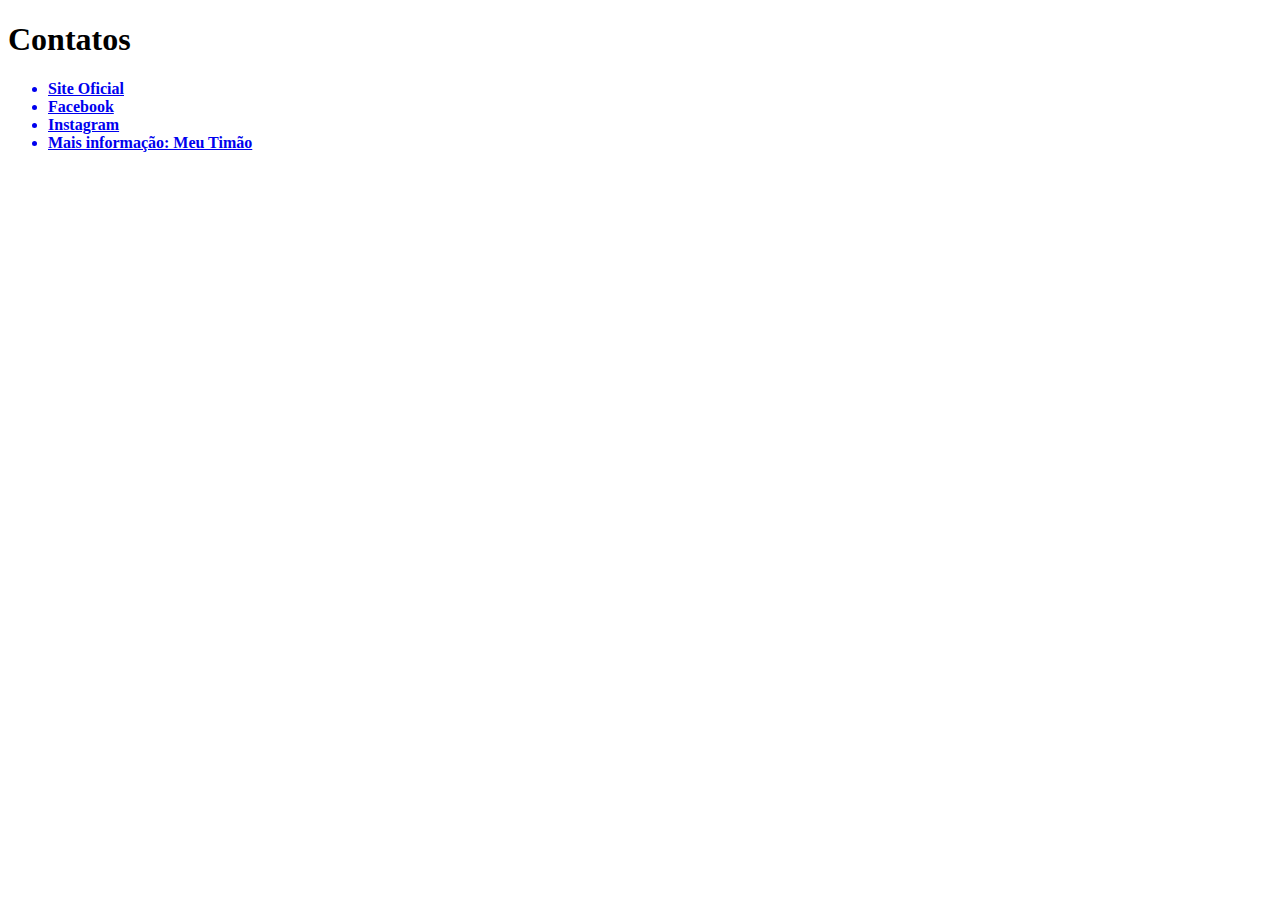
==== contato.html @ 08034580 "Primeira atividade de front-end: HTML" ====
<!DOCTYPE html>
<html lang="pt-br">

<head>
    <meta charset="UTF-8">
    <meta http-equiv="X-UA-Compatible" content="IE=edge">
    <meta name="viewport" content="width=device-width, initial-scale=1.0">
    <title>Contato Corinthians</title>
</head>

<body>

    <h1> Contatos</h1>

    <ul><b>
            <a href="https://www.corinthians.com.br/futebol/feminino/elenco">
                <li>Site Oficial</li>
            </a>
            <a href="https://www.facebook.com/CorinthiansFeminino">
                <li>Facebook</li>
            </a>
            <a href="https://www.instagram.com/corinthiansfutebolfeminino/">
                <li>Instagram</li>
            </a>
            <a href="https://www.meutimao.com.br/corinthians-feminino">
                <li>Mais informação: Meu Timão</li>
            </a>
    </ul> </b>

</body>

</html>
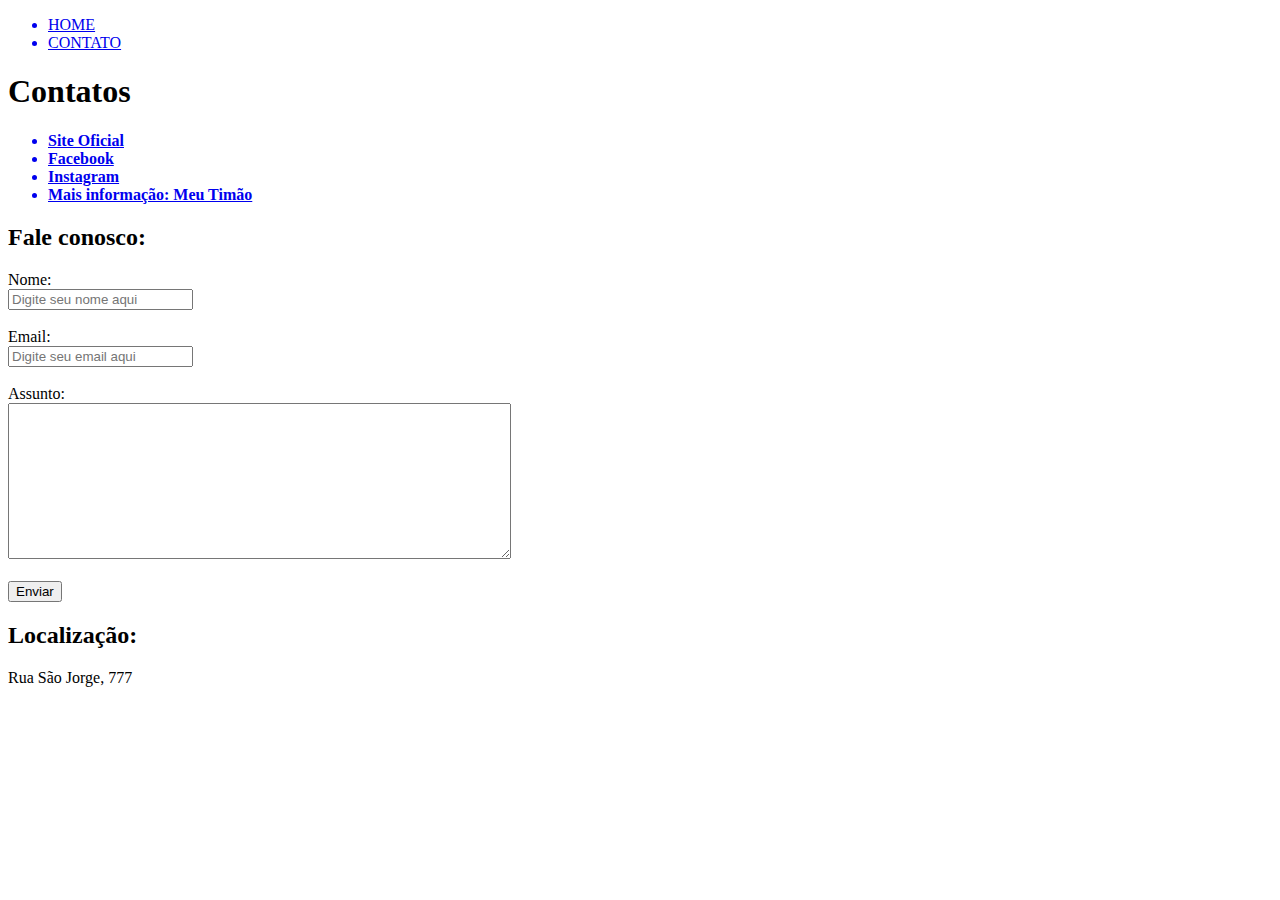
==== commit b44315b5: "primeira atividade de front-end: html" ====
--- a/contato.html
+++ b/contato.html
@@ -9,6 +9,19 @@
 </head>
 
 <body>
+
+    <nav>
+        <header>
+            <ul>
+                <a href="index.html">
+                    <li>HOME</li>
+                </a>
+                <a href="contato.html">
+                    <li>CONTATO</li>
+                </a>
+            </ul>
+        </header>
+    </nav>
 
     <h1> Contatos</h1>
 
@@ -27,6 +40,32 @@
             </a>
     </ul> </b>
 
+    <h2>Fale conosco:</h2>
+
+    <form>
+        <label for="nome">Nome:</label><br>
+        <input type="text" id="nome" placeholder="Digite seu nome aqui">
+        <br><br>
+        <!--Obs: em boas práticas não usamos esse monte de <br> para pular linhas-->
+
+        <label for="email">Email:</label><br>
+        <input type="text" id="email" placeholder="Digite seu email aqui">
+        <br><br>
+
+        <label for="assunto">Assunto:</label><br>
+        <textarea name="assunto" id="assunto" cols="60" rows="10"></textarea>
+        <br><br>
+
+        <button>Enviar</button>
+    </form>
+
+    <h2>Localização:</h2>
+    <p>Rua São Jorge, 777</p>
+    <iframe
+        src="https://www.google.com/maps/embed?pb=!1m18!1m12!1m3!1d117127.26590266505!2d-46.72217358730971!3d-23.4522728523995!2m3!1f0!2f0!3f0!3m2!1i1024!2i768!4f13.1!3m3!1m2!1s0x94ce5ee31dbf9d31%3A0xbb98c8ac09d3a438!2sSport%20Club%20Corinthians%20Paulista!5e0!3m2!1spt-BR!2sbr!4v1655835336277!5m2!1spt-BR!2sbr"
+        width="400" height="150" style="border:0;" allowfullscreen="" loading="lazy"
+        referrerpolicy="no-referrer-when-downgrade"></iframe>
+
 </body>
 
 </html>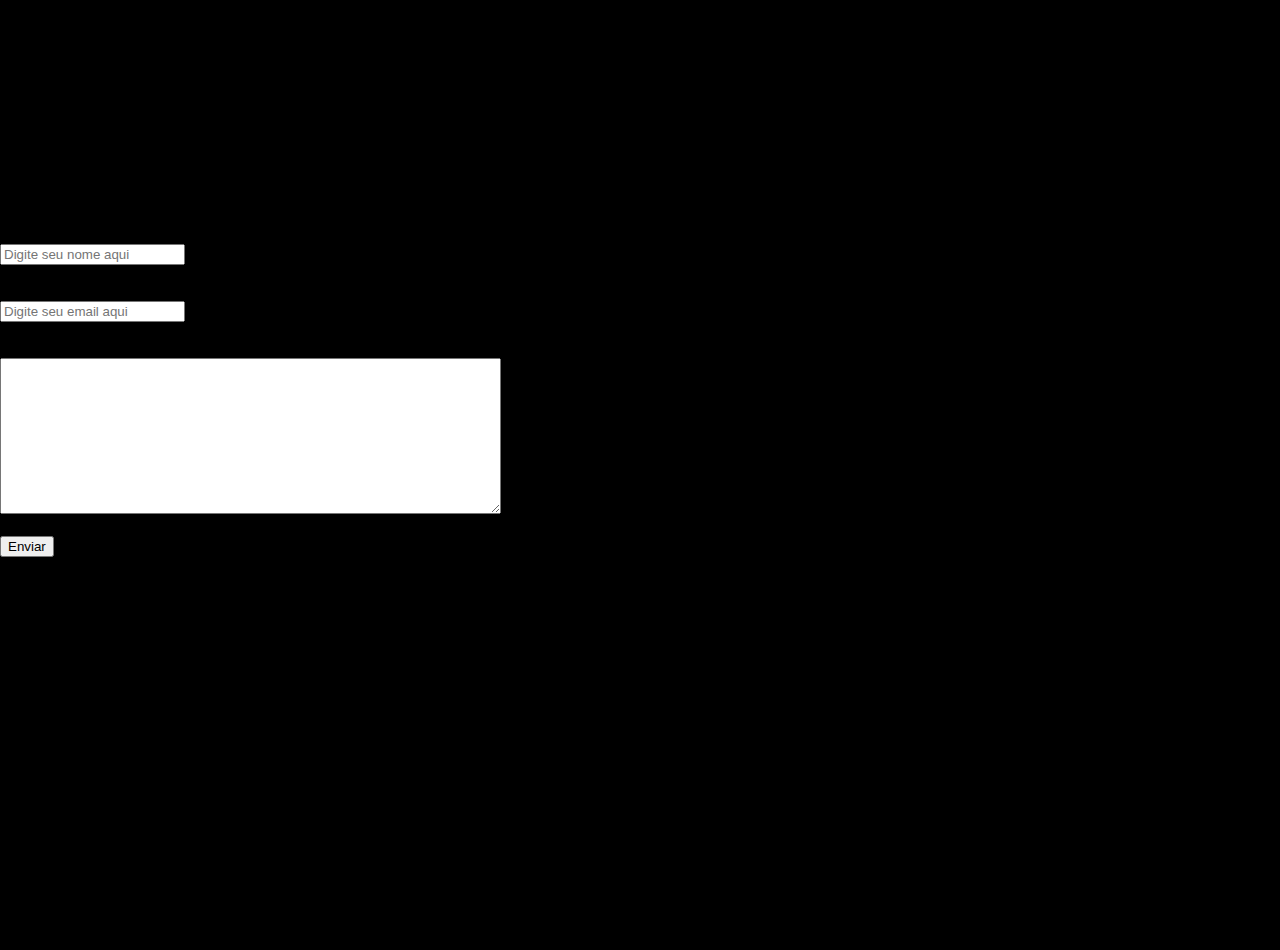
==== commit dc453195: "primeiro exercício de css" ====
--- a/contato.html
+++ b/contato.html
@@ -6,66 +6,74 @@
     <meta http-equiv="X-UA-Compatible" content="IE=edge">
     <meta name="viewport" content="width=device-width, initial-scale=1.0">
     <title>Contato Corinthians</title>
+    <link rel="stylesheet" href="assets/css/style.css">
 </head>
 
 <body>
 
-    <nav>
-        <header>
+    <body>
+        <nav>
             <ul>
-                <a href="index.html">
-                    <li>HOME</li>
-                </a>
-                <a href="contato.html">
-                    <li>CONTATO</li>
-                </a>
+                <div>
+                    <a href="index.html">
+                        <li>HOME</li>
+                    </a>
+                    <a href="contato.html">
+                        <li>CONTATO</li>
+                    </a>
+                    <a href="historia.html">
+                        <li>HISTORIA</li>
+                    </a>
+                </div>
             </ul>
-        </header>
-    </nav>
+        </nav>
 
-    <h1> Contatos</h1>
 
-    <ul><b>
-            <a href="https://www.corinthians.com.br/futebol/feminino/elenco">
-                <li>Site Oficial</li>
-            </a>
-            <a href="https://www.facebook.com/CorinthiansFeminino">
-                <li>Facebook</li>
-            </a>
-            <a href="https://www.instagram.com/corinthiansfutebolfeminino/">
-                <li>Instagram</li>
-            </a>
-            <a href="https://www.meutimao.com.br/corinthians-feminino">
-                <li>Mais informação: Meu Timão</li>
-            </a>
-    </ul> </b>
+        <div class="contatos">
+            <h1>Contatos</h1>
 
-    <h2>Fale conosco:</h2>
+            <ul><b>
+                    <a href="https://www.corinthians.com.br/futebol/feminino/elenco">
+                        <li>Site Oficial</li>
+                    </a>
+                    <a href="https://www.facebook.com/CorinthiansFeminino">
+                        <li>Facebook</li>
+                    </a>
+                    <a href="https://www.instagram.com/corinthiansfutebolfeminino/">
+                        <li>Instagram</li>
+                    </a>
+                    <a href="https://www.meutimao.com.br/corinthians-feminino">
+                        <li>Mais informação: Meu Timão</li>
+                    </a>
+            </ul> </b>
+        </div>
 
-    <form>
-        <label for="nome">Nome:</label><br>
-        <input type="text" id="nome" placeholder="Digite seu nome aqui">
-        <br><br>
-        <!--Obs: em boas práticas não usamos esse monte de <br> para pular linhas-->
+        <h2>Fale conosco:</h2>
 
-        <label for="email">Email:</label><br>
-        <input type="text" id="email" placeholder="Digite seu email aqui">
-        <br><br>
+        <form>
+            <label for="nome">Nome:</label><br>
+            <input type="text" id="nome" placeholder="Digite seu nome aqui">
+            <br><br>
+            <!--Obs: em boas práticas não usamos esse monte de <br> para pular linhas-->
 
-        <label for="assunto">Assunto:</label><br>
-        <textarea name="assunto" id="assunto" cols="60" rows="10"></textarea>
-        <br><br>
+            <label for="email">Email:</label><br>
+            <input type="text" id="email" placeholder="Digite seu email aqui">
+            <br><br>
 
-        <button>Enviar</button>
-    </form>
+            <label for="assunto">Assunto:</label><br>
+            <textarea name="assunto" id="assunto" cols="60" rows="10"></textarea>
+            <br><br>
 
-    <h2>Localização:</h2>
-    <p>Rua São Jorge, 777</p>
-    <iframe
-        src="https://www.google.com/maps/embed?pb=!1m18!1m12!1m3!1d117127.26590266505!2d-46.72217358730971!3d-23.4522728523995!2m3!1f0!2f0!3f0!3m2!1i1024!2i768!4f13.1!3m3!1m2!1s0x94ce5ee31dbf9d31%3A0xbb98c8ac09d3a438!2sSport%20Club%20Corinthians%20Paulista!5e0!3m2!1spt-BR!2sbr!4v1655835336277!5m2!1spt-BR!2sbr"
-        width="400" height="150" style="border:0;" allowfullscreen="" loading="lazy"
-        referrerpolicy="no-referrer-when-downgrade"></iframe>
+            <button>Enviar</button>
+        </form>
 
-</body>
+        <h2>Localização:</h2>
+        <p>Rua São Jorge, 777</p>
+        <iframe
+            src="https://www.google.com/maps/embed?pb=!1m18!1m12!1m3!1d117127.26590266505!2d-46.72217358730971!3d-23.4522728523995!2m3!1f0!2f0!3f0!3m2!1i1024!2i768!4f13.1!3m3!1m2!1s0x94ce5ee31dbf9d31%3A0xbb98c8ac09d3a438!2sSport%20Club%20Corinthians%20Paulista!5e0!3m2!1spt-BR!2sbr!4v1655835336277!5m2!1spt-BR!2sbr"
+            width="400" height="150" style="border:0;" allowfullscreen="" loading="lazy"
+            referrerpolicy="no-referrer-when-downgrade"></iframe>
+
+    </body>
 
 </html>--- a/assets/css/style.css
+++ b/assets/css/style.css
@@ -0,0 +1,78 @@
+/* Estilos da página index.html */
+
+*{
+    margin: 0px;
+}
+
+body {
+    margin: 0;
+    font-family: Arial, Helvetica, sans-serif;
+    background-color: rgb(0, 0, 0);
+    background-image: url(https://i.imgur.com/DbRvMcx.jpg);
+    height: 950px;
+    background-position: center;
+    background-repeat: no-repeat;
+    background-size: cover;
+    position: relative;
+}
+
+.container {
+    display: flex;
+    background-color: rgba(27, 15, 4, 0.747);
+}
+
+.container>div {
+    background-color: #d3d3bcc5;
+    margin: 23px;
+    padding: 20px;
+    font-size: 18px;
+    justify-content: space-between;
+    padding: 25px;
+}
+
+.partetitulo {
+    text-align: center;
+    color: antiquewhite;
+    margin-top: 20px;
+}
+
+.menunav {
+    display: flex;
+    margin: 10px;
+    background-color: rgba(128, 128, 128, 0.322);
+    backdrop-filter: blur(10px);
+}
+
+li {
+    color: black;
+    padding-left: 60px;
+    font-size: 20px;
+}
+
+li:hover {
+    color: whitesmoke;
+}
+
+a {
+    text-decoration: none;
+}
+
+ul {
+    list-style-type: none;
+}
+
+.vermais {
+    color: rgba(36, 21, 4, 0.829);
+    text-decoration-line: underline;
+}
+
+.vermais:hover {
+    color: whitesmoke;
+}
+
+/* Estilos da página contatos.html */
+
+.contatos {
+    text-align: center;
+    background-size: auto;
+    backdrop-filter: blur(20px);
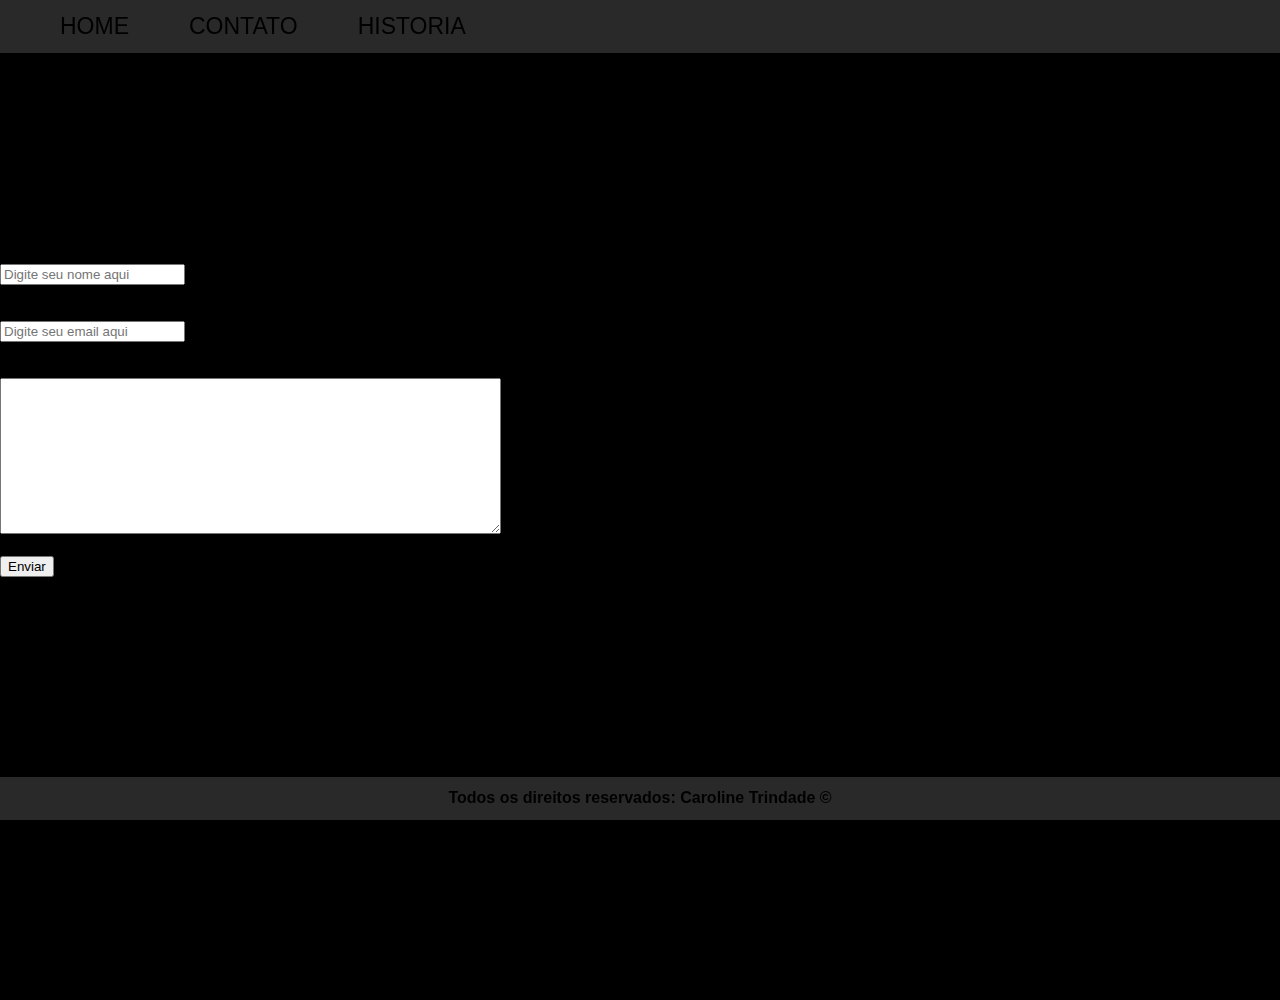
==== commit 19b80de5: "alteração do cabeçalho e rodapé" ====
--- a/contato.html
+++ b/contato.html
@@ -11,69 +11,69 @@
 
 <body>
 
-    <body>
-        <nav>
-            <ul>
-                <div>
-                    <a href="index.html">
-                        <li>HOME</li>
-                    </a>
-                    <a href="contato.html">
-                        <li>CONTATO</li>
-                    </a>
-                    <a href="historia.html">
-                        <li>HISTORIA</li>
-                    </a>
-                </div>
-            </ul>
-        </nav>
+    <nav>
+        <ul>
+            <div class="menunav">
+                <a href="index.html">
+                    <li>HOME</li>
+                </a>
+                <a href="contato.html">
+                    <li>CONTATO</li>
+                </a>
+                <a href="historia.html">
+                    <li>HISTORIA</li>
+                </a>
+            </div>
+        </ul>
+    </nav>
 
 
-        <div class="contatos">
-            <h1>Contatos</h1>
+    <div class="contatos">
+        <h2>Contatos</h2><br>
+        <ul><b>
+                <a href="https://www.corinthians.com.br/futebol/feminino/elenco">
+                    <li>Site Oficial</li>
+                </a>
+                <a href="https://www.facebook.com/CorinthiansFeminino">
+                    <li>Facebook</li>
+                </a>
+                <a href="https://www.instagram.com/corinthiansfutebolfeminino/">
+                    <li>Instagram</li>
+                </a>
+                <a href="https://www.meutimao.com.br/corinthians-feminino">
+                    <li>Outras informações</li>
+                </a>
+        </ul> </b>
+    </div>
 
-            <ul><b>
-                    <a href="https://www.corinthians.com.br/futebol/feminino/elenco">
-                        <li>Site Oficial</li>
-                    </a>
-                    <a href="https://www.facebook.com/CorinthiansFeminino">
-                        <li>Facebook</li>
-                    </a>
-                    <a href="https://www.instagram.com/corinthiansfutebolfeminino/">
-                        <li>Instagram</li>
-                    </a>
-                    <a href="https://www.meutimao.com.br/corinthians-feminino">
-                        <li>Mais informação: Meu Timão</li>
-                    </a>
-            </ul> </b>
-        </div>
+    <h2>Fale conosco:</h2>
 
-        <h2>Fale conosco:</h2>
+    <form>
+        <label for="nome">Nome:</label><br>
+        <input type="text" id="nome" placeholder="Digite seu nome aqui">
+        <br><br>
+        <!--Obs: em boas práticas não usamos esse monte de <br> para pular linhas-->
 
-        <form>
-            <label for="nome">Nome:</label><br>
-            <input type="text" id="nome" placeholder="Digite seu nome aqui">
-            <br><br>
-            <!--Obs: em boas práticas não usamos esse monte de <br> para pular linhas-->
+        <label for="email">Email:</label><br>
+        <input type="text" id="email" placeholder="Digite seu email aqui">
+        <br><br>
 
-            <label for="email">Email:</label><br>
-            <input type="text" id="email" placeholder="Digite seu email aqui">
-            <br><br>
+        <label for="assunto">Assunto:</label><br>
+        <textarea name="assunto" id="assunto" cols="60" rows="10"></textarea>
+        <br><br>
 
-            <label for="assunto">Assunto:</label><br>
-            <textarea name="assunto" id="assunto" cols="60" rows="10"></textarea>
-            <br><br>
+        <button>Enviar</button>
+    </form>
 
-            <button>Enviar</button>
-        </form>
+    <h2>Localização:</h2>
+    <p>Rua São Jorge, 777</p>
+    <iframe
+        src="https://www.google.com/maps/embed?pb=!1m18!1m12!1m3!1d117127.26590266505!2d-46.72217358730971!3d-23.4522728523995!2m3!1f0!2f0!3f0!3m2!1i1024!2i768!4f13.1!3m3!1m2!1s0x94ce5ee31dbf9d31%3A0xbb98c8ac09d3a438!2sSport%20Club%20Corinthians%20Paulista!5e0!3m2!1spt-BR!2sbr!4v1655835336277!5m2!1spt-BR!2sbr"
+        width="400" height="150" style="border:0;" allowfullscreen="" loading="lazy"
+        referrerpolicy="no-referrer-when-downgrade"></iframe>
 
-        <h2>Localização:</h2>
-        <p>Rua São Jorge, 777</p>
-        <iframe
-            src="https://www.google.com/maps/embed?pb=!1m18!1m12!1m3!1d117127.26590266505!2d-46.72217358730971!3d-23.4522728523995!2m3!1f0!2f0!3f0!3m2!1i1024!2i768!4f13.1!3m3!1m2!1s0x94ce5ee31dbf9d31%3A0xbb98c8ac09d3a438!2sSport%20Club%20Corinthians%20Paulista!5e0!3m2!1spt-BR!2sbr!4v1655835336277!5m2!1spt-BR!2sbr"
-            width="400" height="150" style="border:0;" allowfullscreen="" loading="lazy"
-            referrerpolicy="no-referrer-when-downgrade"></iframe>
+        <footer class="pa-60"><b>Todos os direitos reservados: Caroline Trindade &copy;</b></footer>
 
-    </body>
+</body>
 
 </html>--- a/assets/css/style.css
+++ b/assets/css/style.css
@@ -1,6 +1,6 @@
-/* Estilos da página index.html */
+/* Estilos gerais */
 
-*{
+* {
     margin: 0px;
 }
 
@@ -9,19 +9,67 @@
     font-family: Arial, Helvetica, sans-serif;
     background-color: rgb(0, 0, 0);
     background-image: url(https://i.imgur.com/DbRvMcx.jpg);
-    height: 950px;
+    height: 1000px;
     background-position: center;
-    background-repeat: no-repeat;
+    background-repeat: repeat;
     background-size: cover;
-    position: relative;
+}
+
+li {
+    color: black;
+    padding-left: 60px;
+    font-size: 23px;
+}
+
+li:hover {
+    color: whitesmoke;
+}
+
+a {
+    text-decoration: none;
+}
+
+ul {
+    list-style-type: none;
+    padding: 0%;
+}
+
+p {
+    text-align: justify;
+}
+
+footer {
+    text-align: center;
+    background-color: rgba(128, 128, 128, 0.322);
+    backdrop-filter: blur(10px);
+    padding-top: 1%;
+    padding-bottom: 1%;
+}
+
+.mb-30 {
+    margin-bottom: 30px;
+}
+
+.mt-30 {
+    margin-top: 30px;
 }
 
 .container {
     display: flex;
+    flex-flow: row;
+    justify-content: center;
+    align-items: center;
+}
+
+/* Estilos da página index.html */
+
+.containerindex {
+    display: flex;
+    flex-flow: row;
     background-color: rgba(27, 15, 4, 0.747);
 }
 
-.container>div {
+.containerindex>div {
     background-color: #d3d3bcc5;
     margin: 23px;
     padding: 20px;
@@ -36,43 +84,32 @@
     margin-top: 20px;
 }
 
-.menunav {
+.menunav { 
     display: flex;
-    margin: 10px;
     background-color: rgba(128, 128, 128, 0.322);
     backdrop-filter: blur(10px);
-}
-
-li {
-    color: black;
-    padding-left: 60px;
-    font-size: 20px;
-}
-
-li:hover {
-    color: whitesmoke;
-}
-
-a {
-    text-decoration: none;
-}
-
-ul {
-    list-style-type: none;
+    padding-top: 1%;
+    padding-bottom: 1%; 
 }
 
 .vermais {
     color: rgba(36, 21, 4, 0.829);
     text-decoration-line: underline;
+    margin-bottom: 50px;
 }
 
 .vermais:hover {
     color: whitesmoke;
 }
 
+.br-30 {
+    border-radius: 5%;
+}
+
 /* Estilos da página contatos.html */
 
 .contatos {
-    text-align: center;
-    background-size: auto;
-    backdrop-filter: blur(20px);
+    text-align: right;
+    background-size: cover;
+    font-size: 20px;
+}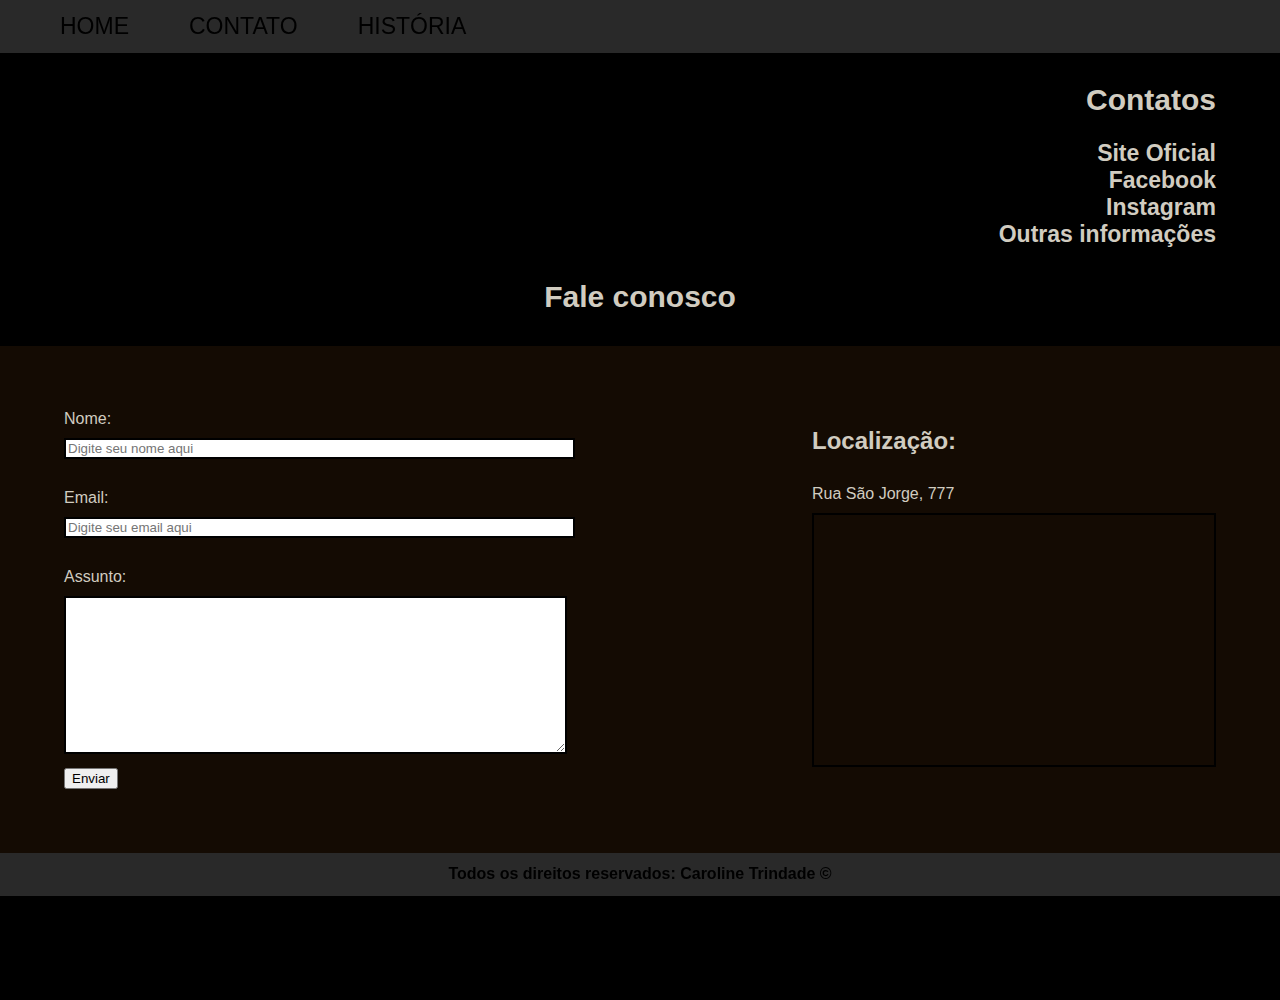
==== commit 0ec5b86f: "Implementação do JS" ====
--- a/contato.html
+++ b/contato.html
@@ -21,7 +21,7 @@
                     <li>CONTATO</li>
                 </a>
                 <a href="historia.html">
-                    <li>HISTORIA</li>
+                    <li>HISTÓRIA</li>
                 </a>
             </div>
         </ul>
@@ -29,50 +29,66 @@
 
 
     <div class="contatos">
-        <h2>Contatos</h2><br>
+        <h2 class="corclara mt-30">Contatos</h2><br>
         <ul><b>
                 <a href="https://www.corinthians.com.br/futebol/feminino/elenco">
-                    <li>Site Oficial</li>
+                    <li class="licontatos">Site Oficial</li>
                 </a>
                 <a href="https://www.facebook.com/CorinthiansFeminino">
-                    <li>Facebook</li>
+                    <li class="licontatos">Facebook</li>
                 </a>
                 <a href="https://www.instagram.com/corinthiansfutebolfeminino/">
-                    <li>Instagram</li>
+                    <li class="licontatos">Instagram</li>
                 </a>
                 <a href="https://www.meutimao.com.br/corinthians-feminino">
-                    <li>Outras informações</li>
+                    <li class="licontatos mb-30">Outras informações</li>
                 </a>
         </ul> </b>
     </div>
 
-    <h2>Fale conosco:</h2>
+    <h2 class="faleconosco">Fale conosco</h2>
 
-    <form>
-        <label for="nome">Nome:</label><br>
-        <input type="text" id="nome" placeholder="Digite seu nome aqui">
-        <br><br>
-        <!--Obs: em boas práticas não usamos esse monte de <br> para pular linhas-->
+    <p class="mt-30"></p>
 
-        <label for="email">Email:</label><br>
-        <input type="text" id="email" placeholder="Digite seu email aqui">
-        <br><br>
+    <div class="containercontato">
+        <form>
+            <label class="corclara" for="nome">Nome:</label>
+            <p class="mb-10"></p>
+            <input type="text" id="nome" class="bordapreta tminput" placeholder="Digite seu nome aqui" onkeyup="validaNome()">
+            <div id="txtNome"></div>
+            <p class="mb-30"></p>
 
-        <label for="assunto">Assunto:</label><br>
-        <textarea name="assunto" id="assunto" cols="60" rows="10"></textarea>
-        <br><br>
+            <!-- Obs: em boas práticas não usamos esse monte de <br> para pular linhas.
+            Verificar agora se é tudo bem utilizar esse monte de <p class="mb-10"></p>.
+            Porque não funcionou colocando essa classe dntro do label. -->
 
-        <button>Enviar</button>
-    </form>
+            <label class="corclara" for="email">Email:</label>
+            <p class="mb-10"></p>
+            <input type="text" id="email" class="bordapreta tminput" placeholder="Digite seu email aqui" onkeyup="validaEmail()">
+            <div id="txtEmail"></div>
+            <p class="mb-30"></p>
 
-    <h2>Localização:</h2>
-    <p>Rua São Jorge, 777</p>
-    <iframe
-        src="https://www.google.com/maps/embed?pb=!1m18!1m12!1m3!1d117127.26590266505!2d-46.72217358730971!3d-23.4522728523995!2m3!1f0!2f0!3f0!3m2!1i1024!2i768!4f13.1!3m3!1m2!1s0x94ce5ee31dbf9d31%3A0xbb98c8ac09d3a438!2sSport%20Club%20Corinthians%20Paulista!5e0!3m2!1spt-BR!2sbr!4v1655835336277!5m2!1spt-BR!2sbr"
-        width="400" height="150" style="border:0;" allowfullscreen="" loading="lazy"
-        referrerpolicy="no-referrer-when-downgrade"></iframe>
+            <label class="corclara" for="assunto">Assunto:</label>
+            <p class="mb-10"></p>
+            <textarea name="assunto" id="assunto" class="bordapreta tminput" cols="60" rows="10" onkeyup="validaAssunto()"></textarea>
+            <div id="txtAssunto"></div>
+            <p class="mb-10"></p>
 
-        <footer class="pa-60"><b>Todos os direitos reservados: Caroline Trindade &copy;</b></footer>
+            <button onclick="enviar()">Enviar</button>
+        </form>
+        <div>
+            <h2 class="mb-30 corclara">Localização:</h2>
+            <p class="mb-10 corclara">Rua São Jorge, 777</p>
+            <iframe
+                src="https://www.google.com/maps/embed?pb=!1m18!1m12!1m3!1d117127.26590266505!2d-46.72217358730971!3d-23.4522728523995!2m3!1f0!2f0!3f0!3m2!1i1024!2i768!4f13.1!3m3!1m2!1s0x94ce5ee31dbf9d31%3A0xbb98c8ac09d3a438!2sSport%20Club%20Corinthians%20Paulista!5e0!3m2!1spt-BR!2sbr!4v1655835336277!5m2!1spt-BR!2sbr"
+                width="400" height="250" class="bordapreta" allowfullscreen="" loading="lazy"
+                referrerpolicy="no-referrer-when-downgrade" onmousemove="mapaZoom()" onmouseout="mapaNormal()" id="mapa"></iframe>
+        </div>
+    </div>
+
+    <footer><b>Todos os direitos reservados: Caroline Trindade &copy;</b></footer>
+
+    <script src="assets/js/script.js"></script>
 
 </body>
 
--- a/assets/css/style.css
+++ b/assets/css/style.css
@@ -13,6 +13,20 @@
     background-position: center;
     background-repeat: repeat;
     background-size: cover;
+}
+
+.corclara{
+    color:#d1ccc0 ;
+}
+
+.licontatos {
+    color: #d1ccc0;
+    padding-left: 60px;
+    font-size: 23px;
+}
+
+.licontatos:hover {
+    color:black;
 }
 
 li {
@@ -50,15 +64,16 @@
     margin-bottom: 30px;
 }
 
+.mb-1{
+    margin-bottom: 1px;
+}
+
+.mb-10{
+    margin-bottom: 10px;
+}
+
 .mt-30 {
     margin-top: 30px;
-}
-
-.container {
-    display: flex;
-    flex-flow: row;
-    justify-content: center;
-    align-items: center;
 }
 
 /* Estilos da página index.html */
@@ -112,4 +127,39 @@
     text-align: right;
     background-size: cover;
     font-size: 20px;
+    padding-right: 5%;
+}
+
+.containercontato {
+    display: flex;
+    flex-flow: row;
+    justify-content: space-between;
+    align-items: center;
+    padding: 5%;
+    background-color: rgba(27, 15, 4, 0.747);
+}
+
+.faleconosco {
+    text-align: center;
+    font-size: 30px;
+    color: #d1ccc0;
+    border: 2px solid black;
+}
+
+.bordapreta {
+    border: 2px solid black;
+}
+
+/* Estilos da página historia.html */
+
+.center {
+    text-align: center;
+}
+
+.textohistoria {
+    background-color: rgba(0, 0, 0, 0.705);
+    color:#d1ccc0;
+    padding: 1%;
+    padding-left: 3%;
+    padding-right: 3%;    
 }